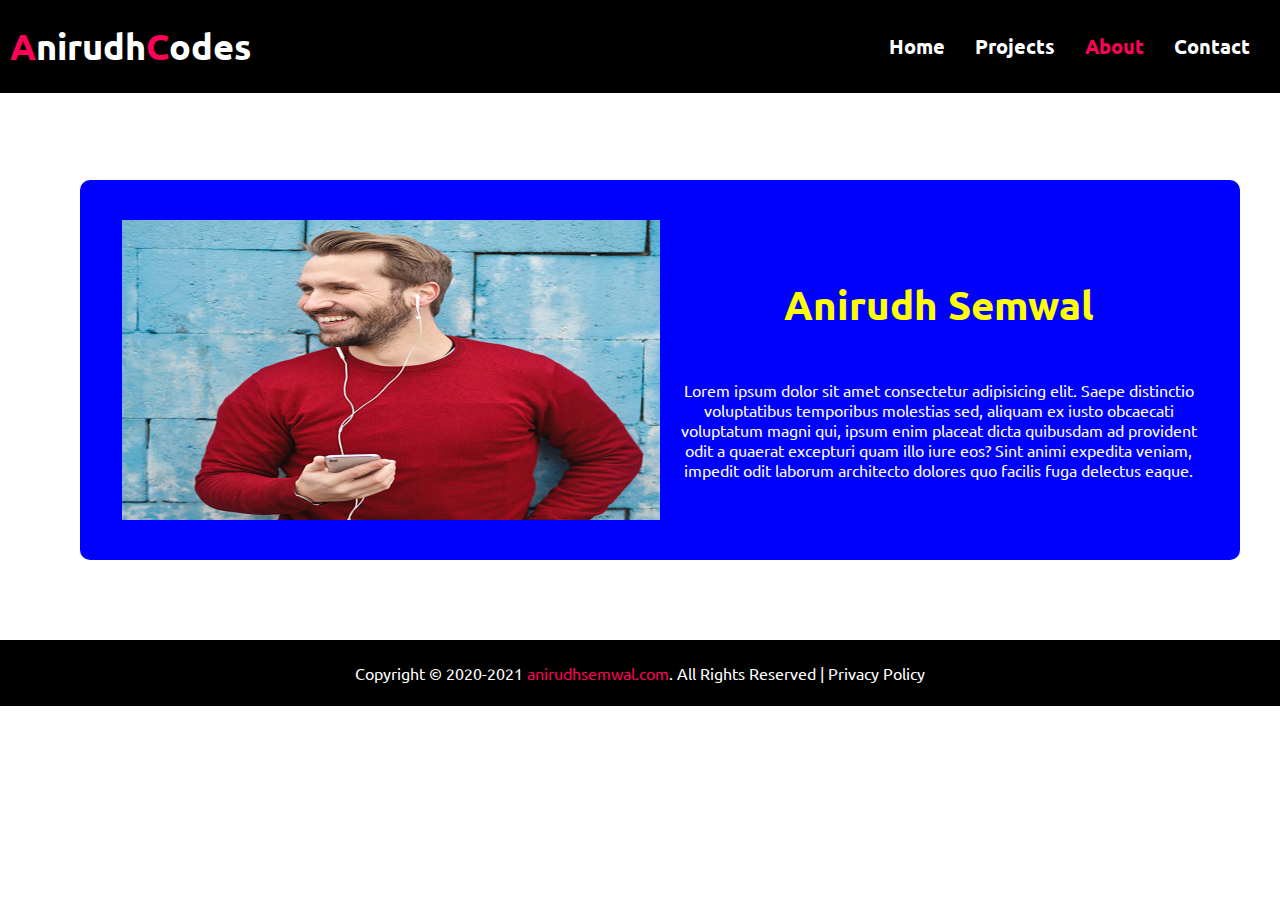
==== about.html @ aa29c767 "myWebsite" ====
<!DOCTYPE html>
<html lang="en">
<head>
    <meta charset="UTF-8">
    <meta http-equiv="X-UA-Compatible" content="IE=edge">
    <meta name="viewport" content="width=device-width, initial-scale=1.0">
    <link rel="stylesheet" href="style.css">
    <title>Document</title>
</head>
<body>
    <header class="bg"> 
        <div class="logo">
            <h1> <span>A</span>nirudh<span>C</span>odes</h1>
        </div>

        <div class="menuToggle" onclick="toggleMenu()"></div>
        <ul class="navigation">
            <li class="item"> <a href="index.html">Home</a></li>
            <li class="item"> <a href="projects.html">Projects</a> </li>
            <li class="item"> <a class="live" href="about.html">About</a></li>
            <li class="item"> <a href="contact.html">Contact</a></li>
        </ul>
    </header>

    <section class="about">
        <div class="row">
            <div class="col50">
                <div class="imgBx">
                    <img src="testi2.jpg" alt="">
                </div>
            </div>

            <div class="col50">
                <div class="title">
                    <h2 class="center">Anirudh Semwal</h2>
                    <p class="center">Lorem ipsum dolor sit amet consectetur adipisicing elit. Saepe distinctio voluptatibus temporibus molestias sed, aliquam ex iusto obcaecati voluptatum magni qui, ipsum enim placeat dicta quibusdam ad provident odit a quaerat excepturi quam illo iure eos? Sint animi expedita veniam, impedit odit laborum architecto dolores quo facilis fuga delectus eaque.</p>
                </div>
            </div>
        </div>
    </section>

    <section class="footer">
        <div class="content">
            <p>Copyright &copy; 2020-2021 <span> anirudhsemwal.com</span>. All Rights Reserved | Privacy Policy</p>
        </div>
    </section>
</body>
<script src="script.js"></script>
</html>
---- style.css ----
@import url('https://fonts.googleapis.com/css2?family=Ubuntu:wght@300&display=swap');
@import url('https://fonts.googleapis.com/css2?family=Kirang+Haerang&display=swap');
@import url('https://fonts.googleapis.com/css2?family=Dela+Gothic+One&display=swap');


body
{
    margin: 0;
    padding: 0;
    box-sizing: border-box;
    font-family: 'Ubuntu', sans-serif;
}


/* wo things jo common hai */
.italic 
{
    font-style: italic;
}
.bold 
{
    font-size: 40px;
    font-weight: bolder;
    color: yellow;
    font-family: -apple-system, BlinkMacSystemFont, 'Segoe UI', Roboto, Oxygen, Ubuntu, Cantarell, 'Open Sans', 'Helvetica Neue', sans-serif;
}
.btn 
{
    text-align: center;
    padding: 10px;
    background-color: #ff0157;
    color: white;
    outline: none;
    border: none;
}

.live 
{
    color: #ff0157 !important;
}

span
{
    color: #ff0157;
}

.center
{
    text-align: center;
}

section
{
    padding: 80px;
} 

/* whole top navigation bar  */

header
{
    color: white;
    position: fixed;
    top: 0;
    z-index: 1000;
    width: 100%;
    left: 0;
    display: flex;
    justify-content: space-between;
    align-items: center;
}

header.sticky
{
    background-color: white;
    color: black;
    box-shadow: 5px 2px 4px 3px rgba(63, 61, 61, 0.4);
}

header.sticky .navigation li a
{
    color: black;
}

header.sticky .menuToggle
{
    filter: invert(1);
}

header .logo
{
    font-size: 18px;
    font-weight: 900;
    margin-left: 10px;
}

header .navigation
{
    position: relative;
    display: flex;
}

header .navigation li 
{
    margin-right: 30px;
    font-size: 20px;
    list-style-type: none;
    font-weight: bold;
}
header .navigation li a
{
    color: white;
    text-decoration: none;
}

header .navigation li a:hover
{
    color: #ff0157;
    cursor: pointer;
}

/* main image wala section  */ 

.banner
{
    color: white;
    width: 100%;
    height: 90vh;
    position: relative;
    display: flex;
    justify-content: center;
    align-items: center;
    background: url(bg1.jpeg);
    background-size: cover;
}

.banner .content
{
    max-width: 900px;
    text-align: center;
}

.banner .content h2
{
    font-size: 60px;
    font-weight: bolder;
}

.banner .content p
{
    font-size: 40px;
}


/* resources Container  */

.title
{
    width: 100%;
    display: flex;
    justify-content: center;
    align-items: center;
    flex-direction: column;
}

.myResources .content
{
    display: flex;
    justify-content: center;
    flex-wrap: wrap;
    margin-top: 0px;
}

.box
{
    width: 300px;
    margin: 10px 10px ;
    background-color: white;
    padding: 20px 10px ;
    box-shadow: 10px 10px 4px rgba(63, 61, 61, 0.4);
}

.imgBx
{
    position: relative;
    width: 100%;
    height: 300px;
}

img
{
    top: 0;
    left: 0;
    position: absolute;
    height: 100%;
    width: 100%;
}

.text
{
    padding: 10px;
}

.text h3
{
    font-weight: bolder;
    font-size: 25px;
    text-align: center;
}

.myResources h2 
{
    font-size: 40px;
    text-transform: uppercase;
    word-spacing: 4px;
    font-weight: bolder;
}


/* footer container   */

.footer
{
    padding: 7px;
    background-color: black;
    color: white;
}

.footer .content p
{
    text-align: center;
}

/* hamburger menu  */

@media ( max-width: 680px )
{
    header .navigation
    {
        display: none;
    }

    .menuToggle
    {
        margin-right: 20px;
        position: relative;
        width: 40px;
        height: 40px;
        background: url(menu.png);
        background-size: 30px;
        background-repeat: no-repeat;
        background-position: center;
        cursor: pointer;
    }

    .menuToggle.active
    {
        background: url(close.png);
        background-repeat: no-repeat;
        background-position: center;
        background-size: 30px;
    }

    .don
    {
        filter: invert(1);
    }

    .navigation.active 
    {
        width: 100%;
        height: 50%;
        position: fixed;
        top: 50px;
        left: 0;
        background: rgb(145, 142, 142);
        display: flex;
        justify-content: center;
        flex-direction: column;
        align-items: center;
        color: black;
        font-size: 30px;
    }

    .navigation.active li 
    {
        padding: 10px;
    }
}

/* responsive */ 

@media ( max-width: 800px )
{
    .about 
    {
        padding: 50px !important;
    }

    .about .row
    {
        padding: 10px;
        display: flex;
        flex-direction: column;
    }

    .about .row .col50
    {
        width: 80% !important;
    }
}

@media ( max-width: 500px )
{

    .about 
    {
        width: 80vw;
        padding: 20px !important;
    }

    .about .row
    {
        padding: 10px;
        display: flex;
        flex-direction: column;
    }

    .about .row .col50
    {
        width: 100% !important;
    }



    .banner .content h2
    {
        font-size: 30px;
    }

    .banner .content p
    {
        font-size: 20px;
    }

    .myResources h2 
    {
        font-size: 25px;
    }
}

@media ( max-width: 350px )
{
  
    section 
    {
        padding: 5px;
    }
   
    .about 
    {
        width: 70vw;
    }


    header .logo
    {
        font-size: 15px;
    }
}

/* about file  */ 

.bg
{
    background-color: black;
}

.about
{
    margin-top: 100px;
}

.about .row
{
    background-color: blue;
    padding: 40px 20px; 
    border-radius: 10px;
    color: white;
    width: 100%;
    position: relative;
    display: flex;
    justify-content: center;
    align-items: center;
}

.about .row .col50
{
    width: 48%;
}

.about .row .col50 .imgBx
{
    position: relative;
    width: 100%;  
}

.about .row .col50 .imgBx img
{
    position: absolute;
    width: 100%;
    height: 100%;
}

.about .row .col50 .title
{
    padding: 10px;
    display: flex;
    flex-direction: column;
    justify-content: center;
    align-items: center;
}

.about .row .col50 .title h2
{
    font-size: 40px;
    color: yellow;

}


/* contact Form  */ 

.contact
{
    color: white;
    margin-top: 100px;
    display: flex;
    background: url(walpaper3.jpeg);
    background-size: cover;
    background-blend-mode:color-dodge;
    flex-direction: column; 
    justify-content: center;
    align-items: center;
}

.contact .title h2 
{
    font-size: 50px;
    text-decoration: underline;
}
.contact .title p
{
    font-size: 30px;
    color: white;
    font-weight: 900;
}

.contact .content
{
    background: #fff;
    border-radius: 10px;
    padding: 40px 70px 40px 40px;
    max-width: 1000px;
    display: flex;
    flex-direction: column;
    justify-content: center;
    align-items: center;
}

.contact .content input,textarea
{
    font-size: 16px;
    margin: 5px;
    padding: 10px;
    resize: none;
    width: 100%;
}

.contact .content input[type="submit"]
{
   padding: 14px 20px;
    background-color: #ff0157;
    color: white;
    outline: none;
    border: none;
}

.contact .content input[type="submit"]:hover
{
   letter-spacing: 3px;
   transition: .5s;
}

/* Projects page  */ 

.bg1
{
    padding-top: 20px;
    padding-bottom: 10px;
}

/* Covid Tracker App*/ 

.covidTracker
{
    background-color: black;
    color: white;
    margin-top: 100px;
    min-height: 100vh;
}

.covidTracker .title h1 
{
    font-size: 40px;
    margin-top: 100px;
    font-family: 'Dela Gothic One', cursive;
}

.covidData 
{
    display: flex;
    padding: 100px;
    flex-wrap: wrap;
    justify-content: center;
    align-items: center;
}

.covidData h1
{
    font-family: 'Kirang Haerang', cursive;
}
.corona 
{
    padding: 10px 15px;
    margin: 10px;
    box-shadow: 3px 3px 6px 2px  white;
}

.totalCases
{
    background-color: purple;
    height: 200px;
    width: 300px;
}

.totalDeaths
{
    background-color: rgb(7, 102, 4);
    height: 200px;
    width: 300px;
}

.info 
{
    text-align: center;
    font-size: 50px;
    text-shadow: 10px 5px 4px black;
    font-weight: bolder;
}

.totalRecovered
{
    background-color: rgb(155, 152, 8);
    height: 200px;
    width: 300px;
}

.newCases
{
    background-color: rgb(122, 52, 6);
    height: 200px;
    width: 300px;
}

.newDeaths
{
    background-color: rgb(23, 158, 211);
    height: 200px;
    width: 300px;
}

.newRecovered
{
    background-color: rgb(60, 8, 119);
    height: 200px;
    width: 300px;
}

/* Weather Update  */

.weatherUpdate 
{
    position: relative;
    margin-top: 100px;
    height: 600px;
    display: flex;
    justify-content: center;
    align-items: center;
    flex-direction: column;
    background-color: burlywood;
}

.weatherUpdate .weathermain 
{
    font-family: 'Kirang Haerang', cursive;
    color: black;
    margin-bottom: 100px;
}
.weatherUpdate  input 
{
    padding: 10px;
}

.weatherUpdate .submit 
{
    background-color: #ff0157;
    outline: none;
    padding: 10px 20px;
    border: none;
    border-radius: 10px;
}

.weatherUpdate .submit:hover
{
   letter-spacing: 3px;
   transition: .5s;
}

.desc1, .temp1 , .name1
{
    font-size: 30px;
    font-family: 'Kirang Haerang', cursive;
    font-weight: bolder;

    color: black;
}
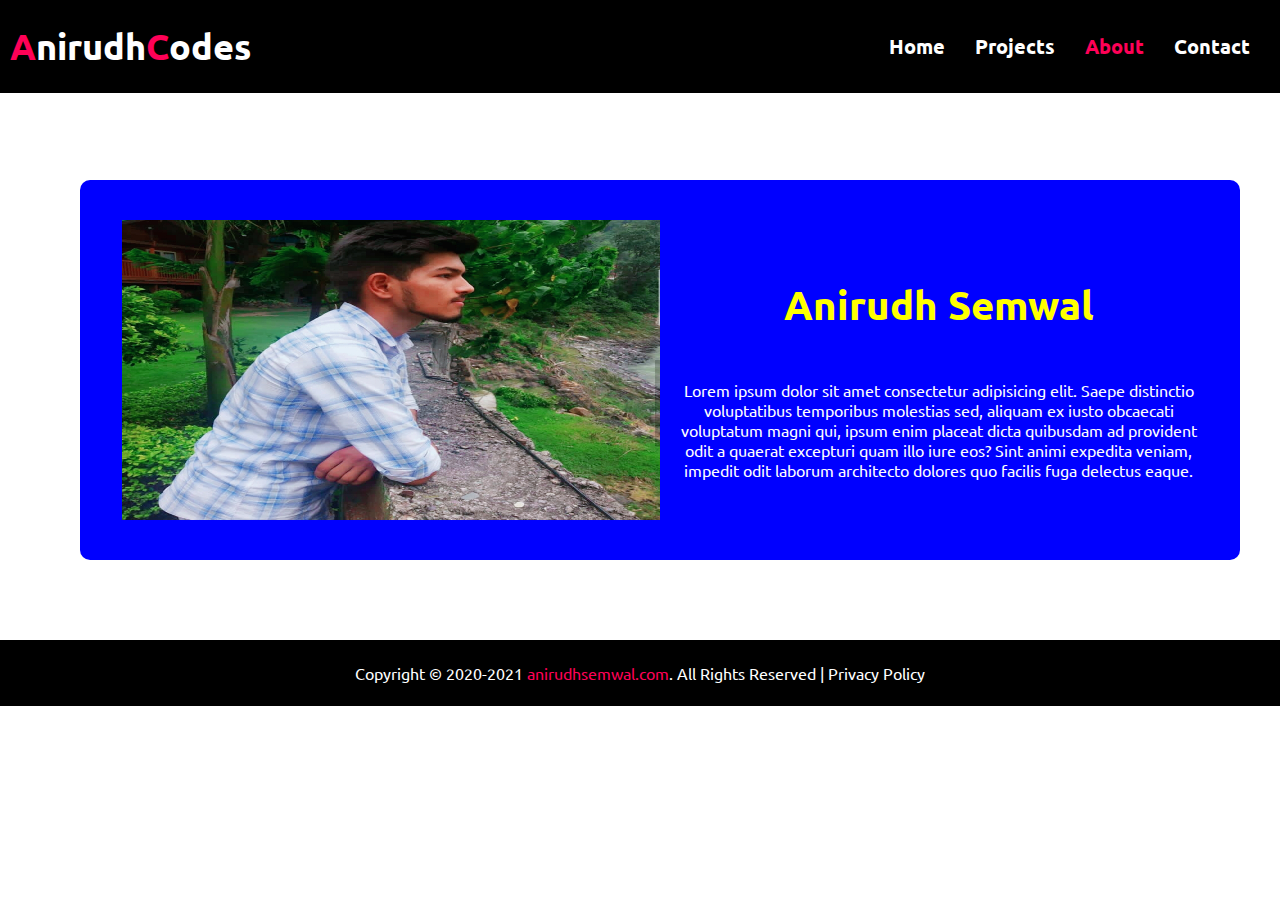
==== commit d8c6394e: "Update about.html" ====
--- a/about.html
+++ b/about.html
@@ -26,7 +26,7 @@
         <div class="row">
             <div class="col50">
                 <div class="imgBx">
-                    <img src="testi2.jpg" alt="">
+                    <img src="IMG_20200404_235804.jpg" alt="">
                 </div>
             </div>
 
@@ -46,4 +46,4 @@
     </section>
 </body>
 <script src="script.js"></script>
-</html>+</html>
--- a/style.css
+++ b/style.css
@@ -234,11 +234,20 @@
 
 @media ( max-width: 680px )
 {
+     section 
+    {
+        padding: 20px;
+    }
+    
     header .navigation
     {
         display: none;
     }
-
+        
+    section 
+    {
+        padding : 10px ;
+    }
     .menuToggle
     {
         margin-right: 20px;
@@ -271,7 +280,7 @@
         height: 50%;
         position: fixed;
         top: 50px;
-        left: 0;
+        left: -20px;
         background: rgb(145, 142, 142);
         display: flex;
         justify-content: center;
@@ -285,6 +294,10 @@
     {
         padding: 10px;
     }
+    .box
+    {
+        margin: 0px 10px 
+    }
 }
 
 /* responsive */ 
@@ -633,4 +646,4 @@
     font-weight: bolder;
 
     color: black;
-} +} 
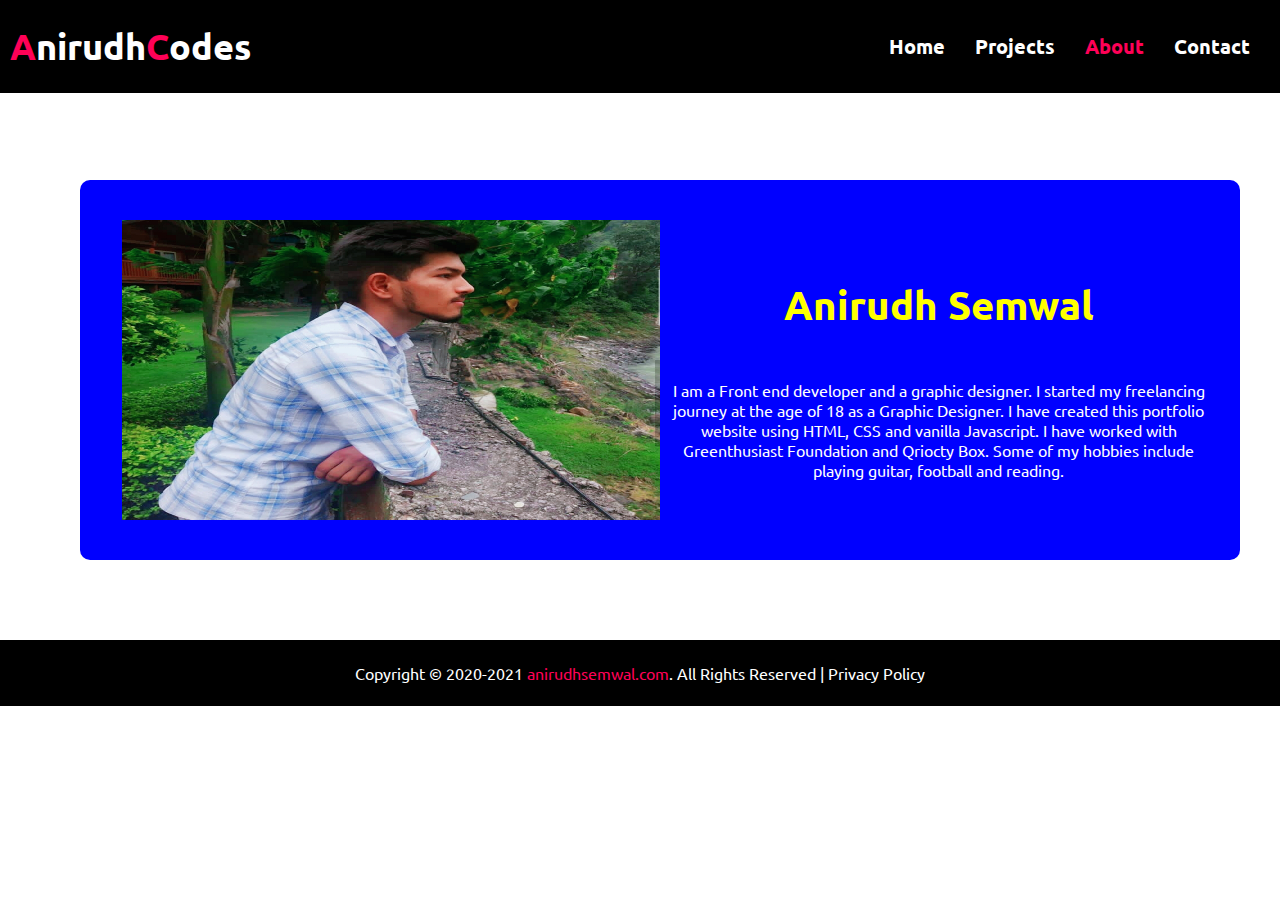
==== commit 8cd2c660: "Update about.html" ====
--- a/about.html
+++ b/about.html
@@ -33,7 +33,10 @@
             <div class="col50">
                 <div class="title">
                     <h2 class="center">Anirudh Semwal</h2>
-                    <p class="center">Lorem ipsum dolor sit amet consectetur adipisicing elit. Saepe distinctio voluptatibus temporibus molestias sed, aliquam ex iusto obcaecati voluptatum magni qui, ipsum enim placeat dicta quibusdam ad provident odit a quaerat excepturi quam illo iure eos? Sint animi expedita veniam, impedit odit laborum architecto dolores quo facilis fuga delectus eaque.</p>
+                    <p class="center">I am a Front end developer and a graphic designer. I started my freelancing journey at the age of 18 as a Graphic Designer.
+                        I have created this portfolio website 
+                    using HTML, CSS and vanilla Javascript.
+                    I have worked with Greenthusiast Foundation and Qriocty Box. Some of my hobbies include playing guitar, football and reading.</p>
                 </div>
             </div>
         </div>
